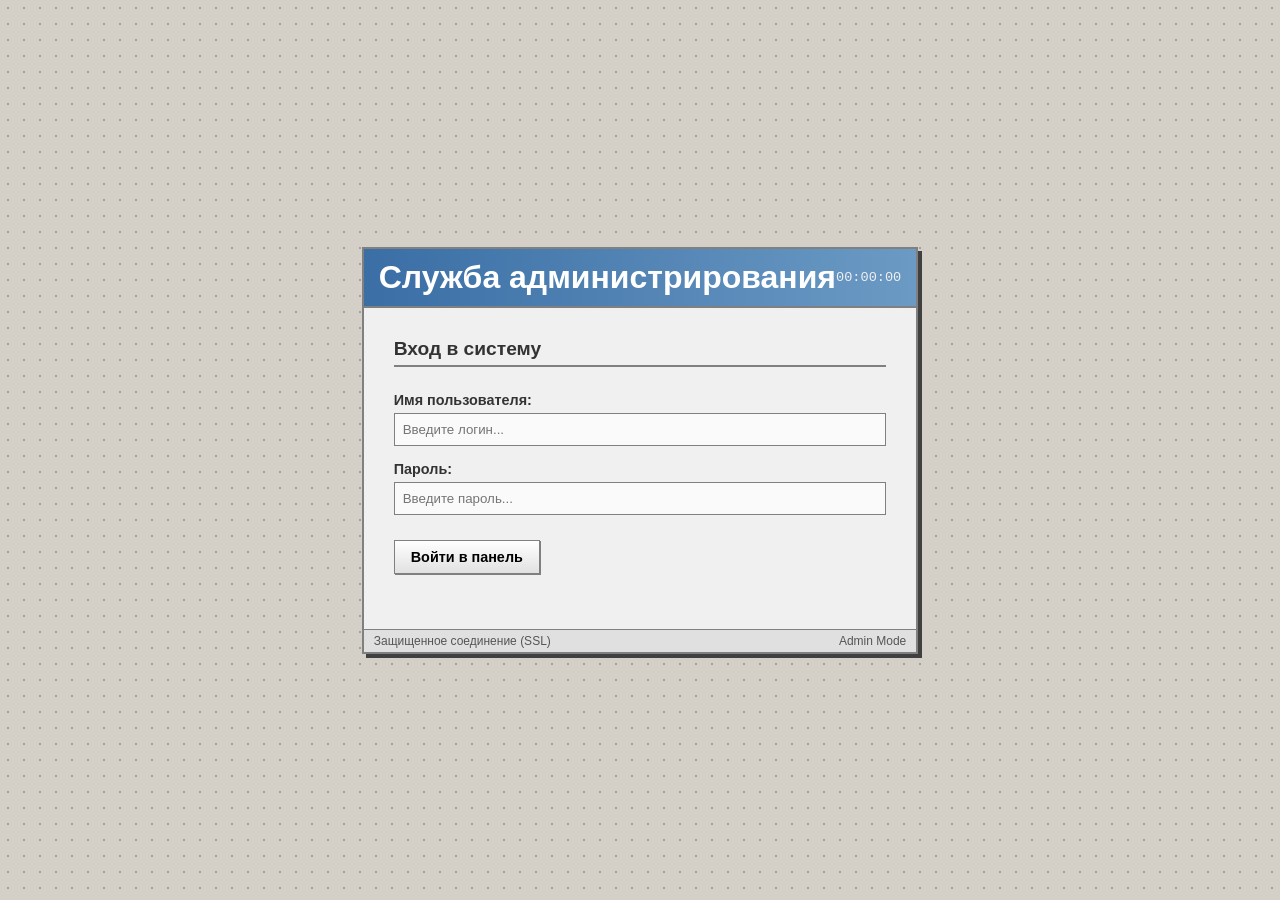
==== anti/index.html @ e4049814 "Create index.html" ====
<!DOCTYPE html>
<html lang="ru">
<head>
  <meta charset="UTF-8">
  <meta name="viewport" content="width=device-width, initial-scale=1.0">
  <title>Управление системой - Pavel Baidurov</title>
  <link rel="stylesheet" href="../style.css">
  <style>
    /* Дополнительные стили для админки */
    .admin-window {
      max-width: 800px;
      margin: 40px auto;
      background: #f0f0f0;
      border: 2px solid #808080;
      box-shadow: 4px 4px 0px #404040;
    }
    .admin-form-container {
      padding: 30px;
      display: flex;
      flex-direction: column;
      gap: 15px;
    }
    .admin-group {
      display: flex;
      flex-direction: column;
      gap: 5px;
    }
    .admin-group label {
      font-size: 0.9rem;
      font-weight: bold;
      color: #333;
    }
    .admin-input, .admin-textarea {
      width: 100%;
      padding: 8px;
      border: 1px solid #808080;
      font-family: inherit;
      background: #fafafa;
    }
    .admin-input:focus, .admin-textarea:focus {
      outline: 2px solid #3a6ea5;
      background: #fff;
    }
    .dashboard-panel {
      display: none;
      padding: 20px;
    }
    .dashboard-panel.active {
      display: block;
    }
    .section-editor {
      background: #ffffff;
      border: 1px solid #a0a0a0;
      padding: 15px;
      margin-bottom: 20px;
      box-shadow: 2px 2px 0px #c0c0c0;
    }
    .section-editor h3 {
      font-size: 1.1rem;
      color: #2a4d7c;
      margin-bottom: 12px;
      border-bottom: 1px dashed #c0c0c0;
      padding-bottom: 5px;
    }
    .row-editor {
      border: 1px solid #e0e0e0;
      padding: 10px;
      margin-bottom: 10px;
      background: #f9f9f9;
    }
    .row-editor-controls {
      display: flex;
      justify-content: flex-end;
      gap: 10px;
      margin-top: 10px;
    }
    .classic-button {
      background: linear-gradient(to bottom, #ffffff 0%, #e1e1e1 100%);
      border: 1px solid #808080;
      padding: 8px 16px;
      font-size: 0.9rem;
      font-weight: bold;
      cursor: pointer;
      box-shadow: 1px 1px 0px #808080;
    }
    .classic-button:hover {
      background: linear-gradient(to bottom, #f0f0f0 0%, #d0d0d0 100%);
    }
    .classic-button:active {
      box-shadow: none;
      transform: translate(1px, 1px);
    }
    .danger-button {
      background: linear-gradient(to bottom, #ff9999 0%, #cc0000 100%);
      color: white;
      border: 1px solid #990000;
    }
    .danger-button:hover {
      background: linear-gradient(to bottom, #ff6666 0%, #990000 100%);
    }
    .success-button {
      background: linear-gradient(to bottom, #99ff99 0%, #009900 100%);
      color: white;
      border: 1px solid #006600;
    }
    .success-button:hover {
      background: linear-gradient(to bottom, #66ff66 0%, #006600 100%);
    }
  </style>
</head>
<body>
  <div class="admin-window">
    <!-- Заголовок Окна -->
    <header class="window-header">
      <div class="profile-area">
        <h1>Служба администрирования</h1>
      </div>
      <div class="sys-info">
        <span id="sys-clock">00:00:00</span>
      </div>
    </header>

    <!-- Окно авторизации -->
    <div id="login-screen" class="admin-form-container">
      <h2 style="font-size: 1.2rem; border-bottom: 2px solid #808080; padding-bottom: 5px; margin-bottom: 10px;">Вход в систему</h2>
      <div class="admin-group">
        <label for="username">Имя пользователя:</label>
        <input type="text" id="username" class="admin-input" placeholder="Введите логин...">
      </div>
      <div class="admin-group">
        <label for="password">Пароль:</label>
        <input type="password" id="password" class="admin-input" placeholder="Введите пароль...">
      </div>
      <button id="login-btn" class="classic-button" style="margin-top: 10px; align-self: flex-start;">Войти в панель</button>
      <div id="login-status" style="font-weight: bold; margin-top: 10px; color: #c62828;"></div>
    </div>

    <!-- Панель управления (после успешного логина) -->
    <div id="admin-dashboard" class="dashboard-panel">
      <div style="display: flex; justify-content: space-between; align-items: center; margin-bottom: 20px; border-bottom: 2px solid #808080; padding-bottom: 10px;">
        <h2>Редактор содержимого сайта</h2>
        <div>
          <button id="save-all-btn" class="classic-button success-button">Сохранить всё</button>
          <button id="logout-btn" class="classic-button danger-button">Выйти</button>
        </div>
      </div>

      <div id="dashboard-status" style="font-weight: bold; margin-bottom: 15px; text-align: center;"></div>

      <div class="content-editor-layout" style="display: flex; flex-direction: column; gap: 20px;">
        
        <!-- Редактор Профиля -->
        <div class="section-editor">
          <h3>Настройки заголовка</h3>
          <div class="admin-group">
            <label for="edit-subtitle">Подзаголовок:</label>
            <input type="text" id="edit-subtitle" class="admin-input">
          </div>
        </div>

        <!-- Редактор Блога -->
        <div class="section-editor">
          <h3>Раздел «Блог»</h3>
          <div id="blog-editor-list"></div>
          <button id="add-blog-btn" class="classic-button">Добавить запись</button>
        </div>

        <!-- Редактор ПО -->
        <div class="section-editor">
          <h3>Раздел «Мое ПО»</h3>
          <div id="software-editor-list"></div>
          <button id="add-software-btn" class="classic-button">Добавить проект</button>
        </div>

        <!-- Редактор Игр -->
        <div class="section-editor">
          <h3>Раздел «Мои игры»</h3>
          <div id="games-editor-list"></div>
          <button id="add-game-btn" class="classic-button">Добавить игру</button>
        </div>

        <!-- Редактор Книг (Прочитанные) -->
        <div class="section-editor">
          <h3>Раздел «Прочитанные книги»</h3>
          <div id="read-books-editor-list"></div>
          <button id="add-read-book-btn" class="classic-button">Добавить прочитанную книгу</button>
        </div>

        <!-- Редактор Книг (Мои) -->
        <div class="section-editor">
          <h3>Раздел «Мои книги»</h3>
          <div id="my-books-editor-list"></div>
          <button id="add-my-book-btn" class="classic-button">Добавить мою книгу</button>
        </div>

      </div>
    </div>

    <!-- Подвал -->
    <footer class="window-footer">
      <div class="status-left">Защищенное соединение (SSL)</div>
      <div class="status-right">
        <span>Admin Mode</span>
      </div>
    </footer>
  </div>

  <script src="admin.js"></script>
</body>
</html>
---- style.css ----
/* Общие стили в духе ПО 2010-х годов */
* {
  box-sizing: border-box;
  margin: 0;
  padding: 0;
  border-radius: 0 !important; /* Углы строго острые */
}

body {
  background-color: #d4d0c8; /* Классический серый цвет фона Windows Classic */
  background-image: radial-gradient(#a0a0a0 1px, transparent 1px);
  background-size: 16px 16px; /* Легкая сетка на фоне */
  font-family: "Segoe UI", Tahoma, Geneva, Verdana, sans-serif;
  color: #333333;
  padding: 2vh 1vw;
  display: flex;
  justify-content: center;
  align-items: center;
  min-height: 100vh;
  overflow: hidden; /* Скрываем общий скролл страницы на десктопе */
}

/* Главный контейнер (под стиль приложения) */
.desktop-container {
  width: 98vw;
  max-width: 1200px;
  height: 95vh;
  background-color: #f0f0f0;
  border: 2px solid #808080;
  box-shadow: 4px 4px 0px #404040; /* Тень в стиле 2.5D */
  display: flex;
  flex-direction: column;
  overflow: hidden; /* Контейнер сам по себе не скроллится */
}

/* Заголовок окна */
.window-header {
  background: linear-gradient(to right, #3a6ea5, #6b9ac4); /* Градиент в стиле Windows 7 / XP */
  color: #ffffff;
  padding: 10px 15px;
  display: flex;
  justify-content: space-between;
  align-items: center;
  border-bottom: 2px solid #808080;
}

.profile-area {
  display: flex;
  align-items: center;
  gap: 15px;
}

.gif-container {
  width: 80px;
  height: 80px;
  border: 3px double #ffffff;
  background-color: #000;
  display: flex;
  justify-content: center;
  align-items: center;
  overflow: hidden;
}

#profile-gif {
  width: 100%;
  height: 100%;
  object-fit: cover;
  image-rendering: pixelated; /* Подчеркиваем пиксельность гифки */
}

.title-container h1 {
  font-size: 1.5rem;
  font-weight: bold;
  text-shadow: 1px 1px 2px #000000;
  letter-spacing: 0.5px;
}

.subtitle {
  font-size: 0.85rem;
  color: #d0e0f0;
  margin-top: 2px;
}

.sys-info {
  display: flex;
  flex-direction: column;
  align-items: flex-end;
  font-family: "Courier New", Courier, monospace;
  font-size: 0.85rem;
  color: #f0f0f0;
}

/* Навигационная панель с вкладками */
.navigation-bar {
  background-color: #e0e0e0;
  display: flex;
  border-bottom: 2px solid #808080;
  padding-left: 10px;
}

.nav-tab {
  background-color: #d8d8d8;
  color: #555555;
  border: 1px solid #808080;
  border-bottom: none;
  padding: 8px 16px;
  font-size: 0.9rem;
  font-weight: 600;
  cursor: pointer;
  margin-right: 4px;
  margin-top: 5px;
  position: relative;
  top: 1px;
  transition: background-color 0.1s, color 0.1s;
}

.nav-tab:hover {
  background-color: #e8e8e8;
  color: #000000;
}

.nav-tab.active {
  background-color: #f0f0f0;
  color: #000000;
  border-top: 2px solid #3a6ea5;
  border-bottom: 2px solid #f0f0f0; /* Перекрывает нижнюю рамку панели */
  top: 2px;
  z-index: 10;
}

/* Главное окно контента */
.content-window {
  padding: 20px;
  flex: 1;
  overflow-y: auto;
  background-color: #f0f0f0;
  border-bottom: 2px solid #808080;
}

.tab-content {
  display: none;
}

.tab-content.active {
  display: block;
}

.section-title {
  font-size: 1.25rem;
  color: #333333;
  margin-bottom: 15px;
  border-bottom: 1px solid #c0c0c0;
  padding-bottom: 5px;
  font-weight: bold;
}

/* Блог */
.blog-posts {
  display: flex;
  flex-direction: column;
  gap: 20px;
}

.blog-post {
  background-color: #ffffff;
  border: 1px solid #a0a0a0;
  padding: 15px;
  box-shadow: 2px 2px 0px #c0c0c0;
}

.post-header {
  display: flex;
  justify-content: space-between;
  align-items: baseline;
  border-bottom: 1px dashed #d0d0d0;
  padding-bottom: 5px;
  margin-bottom: 10px;
}

.post-header h3 {
  font-size: 1.1rem;
  color: #2a4d7c;
}

.post-date {
  font-size: 0.8rem;
  color: #777777;
  font-family: Georgia, serif;
}

.blog-post p {
  font-size: 0.95rem;
  line-height: 1.5;
  text-align: justify;
}

/* Мое ПО */
.software-grid {
  display: grid;
  grid-template-columns: 1fr 1fr;
  gap: 15px;
}

@media (max-width: 768px) {
  .software-grid {
    grid-template-columns: 1fr;
  }
}

.software-card {
  background-color: #ffffff;
  border: 1px solid #a0a0a0;
  padding: 15px;
  display: flex;
  flex-direction: column;
  gap: 10px;
}

.software-card h3 {
  font-size: 1.1rem;
  color: #2a4d7c;
}

.badge {
  display: inline-block;
  padding: 3px 6px;
  font-size: 0.75rem;
  font-weight: bold;
  color: #ffffff;
  align-self: flex-start;
}

.badge-csharp { background-color: #178600; }
.badge-go { background-color: #00add8; color: #333; }

.software-card p {
  font-size: 0.88rem;
  line-height: 1.4;
  color: #444444;
}

.card-footer {
  margin-top: auto;
  display: flex;
  gap: 5px;
  flex-wrap: wrap;
}

.tech-tag {
  background-color: #e8e8e8;
  border: 1px solid #c0c0c0;
  padding: 2px 6px;
  font-size: 0.75rem;
  color: #555555;
}

/* Мои игры */
.games-list {
  display: flex;
  flex-direction: column;
  gap: 15px;
}

.game-item {
  background-color: #ffffff;
  border: 1px solid #a0a0a0;
  padding: 15px;
  display: flex;
  justify-content: space-between;
  align-items: center;
  gap: 20px;
}

@media (max-width: 600px) {
  .game-item {
    flex-direction: column;
    align-items: flex-start;
  }
}

.game-info {
  display: flex;
  flex-direction: column;
  gap: 8px;
}

.game-desc {
  font-size: 0.9rem;
  color: #444444;
}

.game-meta {
  font-size: 0.8rem;
  color: #666666;
  display: flex;
  gap: 15px;
}

.action-btn {
  background: linear-gradient(to bottom, #7aa1d2, #3f729b);
  color: #ffffff;
  border: 1px solid #2a4d7c;
  padding: 10px 20px;
  font-size: 0.9rem;
  font-weight: bold;
  cursor: pointer;
  box-shadow: 2px 2px 0px #202020;
}

.action-btn:hover {
  background: linear-gradient(to bottom, #8db4e5, #4682b4);
}

.action-btn:active {
  box-shadow: none;
  transform: translate(2px, 2px);
}

/* Книги */
.books-table {
  width: 100%;
  border-collapse: collapse;
  background-color: #ffffff;
  border: 1px solid #a0a0a0;
}

.books-table th, .books-table td {
  border: 1px solid #c0c0c0;
  padding: 10px 12px;
  text-align: left;
  font-size: 0.9rem;
}

.books-table th {
  background-color: #e0e0e0;
  font-weight: bold;
  color: #333333;
}

.books-table tr:nth-child(even) {
  background-color: #f8f8f8;
}

.rating {
  color: #d4a373;
  font-size: 1rem;
}

/* Контакты */
.contact-layout {
  display: grid;
  grid-template-columns: 1fr 1.2fr;
  gap: 20px;
}

@media (max-width: 768px) {
  .contact-layout {
    grid-template-columns: 1fr;
  }
}

.contact-info {
  display: flex;
  flex-direction: column;
  gap: 15px;
  font-size: 0.95rem;
  line-height: 1.5;
}

.setup-guide-box {
  background-color: #fff9db;
  border: 1px solid #eedc82;
  padding: 12px;
  display: flex;
  flex-direction: column;
  gap: 8px;
}

.setup-guide-box h4 {
  font-size: 0.88rem;
  color: #856404;
}

.guide-text {
  font-size: 0.8rem;
  color: #856404;
}

#script-url-input {
  width: 100%;
  padding: 6px;
  font-size: 0.8rem;
  border: 1px solid #a0a0a0;
  background-color: #ffffff;
}

.classic-btn {
  background: #f0f0f0;
  border: 1px solid #808080;
  padding: 5px 10px;
  font-size: 0.8rem;
  cursor: pointer;
  align-self: flex-start;
}

.classic-btn:hover {
  background-color: #e0e0e0;
}

.classic-form {
  background-color: #ffffff;
  border: 1px solid #a0a0a0;
  padding: 20px;
  display: flex;
  flex-direction: column;
  gap: 12px;
  box-shadow: 2px 2px 0px #c0c0c0;
}

.form-group {
  display: flex;
  flex-direction: column;
  gap: 5px;
}

.form-group label {
  font-size: 0.85rem;
  font-weight: bold;
  color: #444444;
}

.form-group input, .form-group textarea {
  width: 100%;
  padding: 8px;
  font-size: 0.9rem;
  border: 1px solid #a0a0a0;
  background-color: #fafafa;
}

.form-group input:focus, .form-group textarea:focus {
  outline: 2px solid #3a6ea5;
  background-color: #ffffff;
}

.form-group textarea {
  height: 120px;
  resize: vertical;
}

.submit-btn {
  background: linear-gradient(to bottom, #ffffff 0%, #e1e1e1 100%);
  border: 1px solid #808080;
  padding: 8px 16px;
  font-size: 0.9rem;
  font-weight: bold;
  cursor: pointer;
  box-shadow: 1px 1px 0px #808080;
}

.submit-btn:hover {
  background: linear-gradient(to bottom, #f0f0f0 0%, #d0d0d0 100%);
}

.submit-btn:active {
  box-shadow: none;
  transform: translate(1px, 1px);
}

.form-status-msg {
  font-size: 0.85rem;
  font-weight: bold;
  margin-top: 5px;
}

.form-status-msg.success {
  color: #2e7d32;
}

.form-status-msg.error {
  color: #c62828;
}

/* Статус-бар подвала */
.window-footer {
  background-color: #e0e0e0;
  border-top: 1px solid #808080;
  padding: 4px 10px;
  display: flex;
  justify-content: space-between;
  font-size: 0.75rem;
  color: #555555;
  font-family: Tahoma, Geneva, sans-serif;
}

.status-right {
  display: flex;
  gap: 15px;
}

/* Адаптивный контейнер для таблиц */
.table-responsive {
  width: 100%;
  overflow-x: auto;
  border: 1px solid #a0a0a0;
  background-color: #ffffff;
}

/* Адаптивный контейнер для видео (YouTube, VK, Rutube) */
.video-container {
  position: relative;
  padding-bottom: 56.25%; /* 16:9 соотношение сторон */
  padding-top: 25px;
  height: 0;
  width: 100%;
  max-width: 640px;
  margin: 15px auto;
  border: 1px solid #808080;
}

.video-container iframe {
  position: absolute;
  top: 0;
  left: 0;
  width: 100%;
  height: 100%;
}

/* Адаптивность для мобильных устройств */
@media (max-width: 768px) {
  body {
    padding: 0;
    overflow-x: hidden;
    overflow-y: auto; /* Позволяем общий скролл на мобильном */
  }

  .desktop-container {
    width: 100%;
    max-width: 100%;
    height: auto; /* На мобильном контент растягивает контейнер по вертикали */
    min-height: 100vh;
    box-shadow: none;
    border: none;
  }

  .window-header {
    display: flex;
    flex-direction: row;
    justify-content: space-between;
    align-items: center;
    gap: 10px;
    padding: 10px;
  }

  .profile-area {
    gap: 10px;
    flex: 1;
  }

  .gif-container {
    width: 50px;
    height: 50px;
    flex-shrink: 0;
  }

  .title-container h1 {
    font-size: 1.1rem;
    line-height: 1.2;
  }

  .subtitle {
    font-size: 0.72rem;
  }

  .sys-info {
    font-size: 0.75rem;
    align-items: flex-end;
    flex-shrink: 0;
  }

  .sys-tag {
    display: none; /* Скрываем тэг версии на мобильном, чтобы не перегружать */
  }

  .navigation-bar {
    overflow-x: auto; /* Горизонтальный скролл вкладок */
    white-space: nowrap;
    padding-left: 5px;
    -webkit-overflow-scrolling: touch;
    display: flex;
    flex-wrap: nowrap; /* Не даем переноситься на новую строку */
  }

  .nav-tab {
    flex: 0 0 auto;
    margin-top: 3px;
    padding: 8px 12px;
    font-size: 0.8rem;
  }

  .content-window {
    padding: 12px;
    overflow-y: visible; /* Отключаем независимый скролл для плавности на мобильном */
  }

  .blog-post p {
    text-align: left;
  }
}
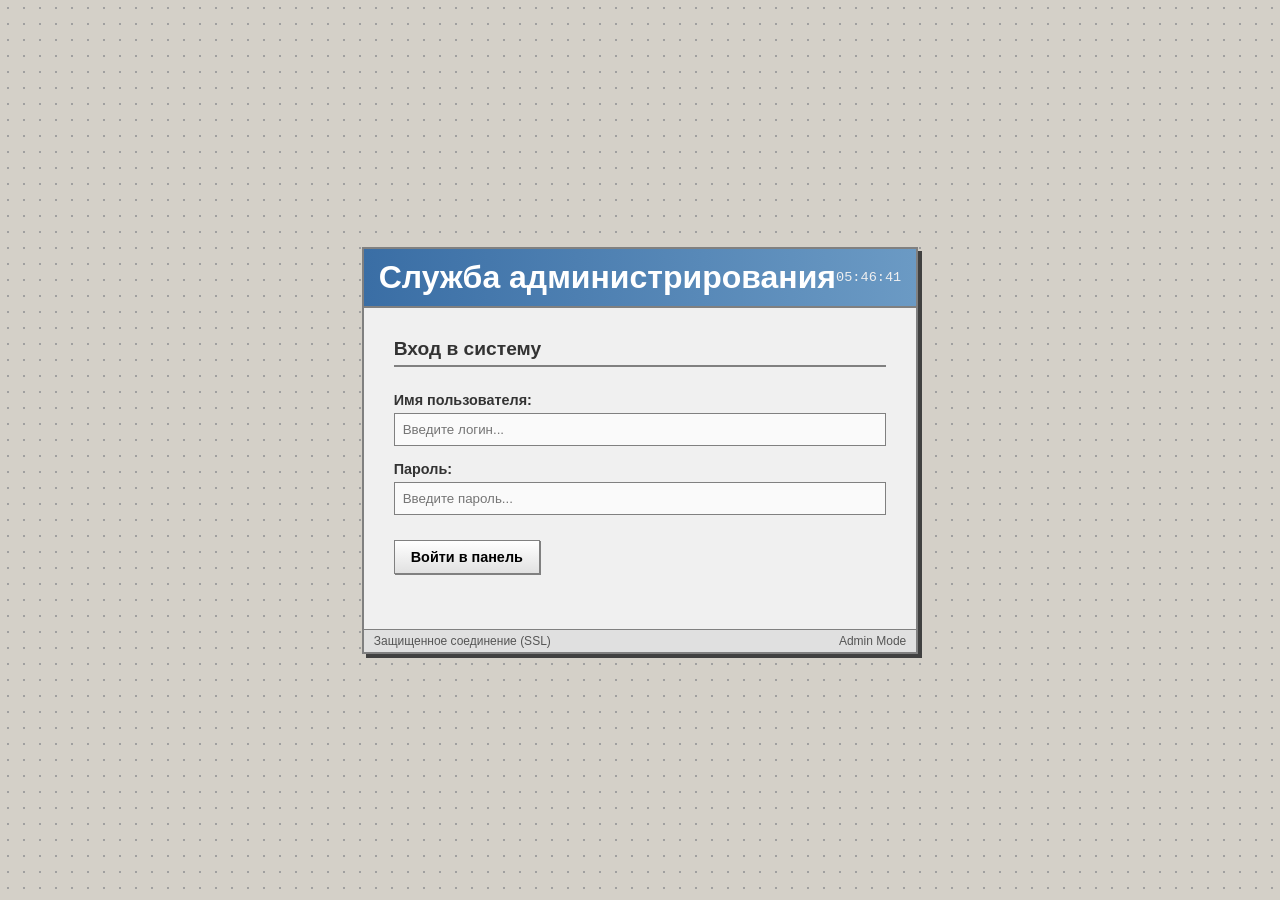
==== commit 5de46bbe: "Add files via upload" ====
--- a/anti/index.html
+++ b/anti/index.html
@@ -5,6 +5,7 @@
   <meta name="viewport" content="width=device-width, initial-scale=1.0">
   <title>Управление системой - Pavel Baidurov</title>
   <link rel="stylesheet" href="../style.css">
+  <link rel="icon" type="image/png" href="../favicon.png">
   <style>
     /* Дополнительные стили для админки */
     .admin-window {
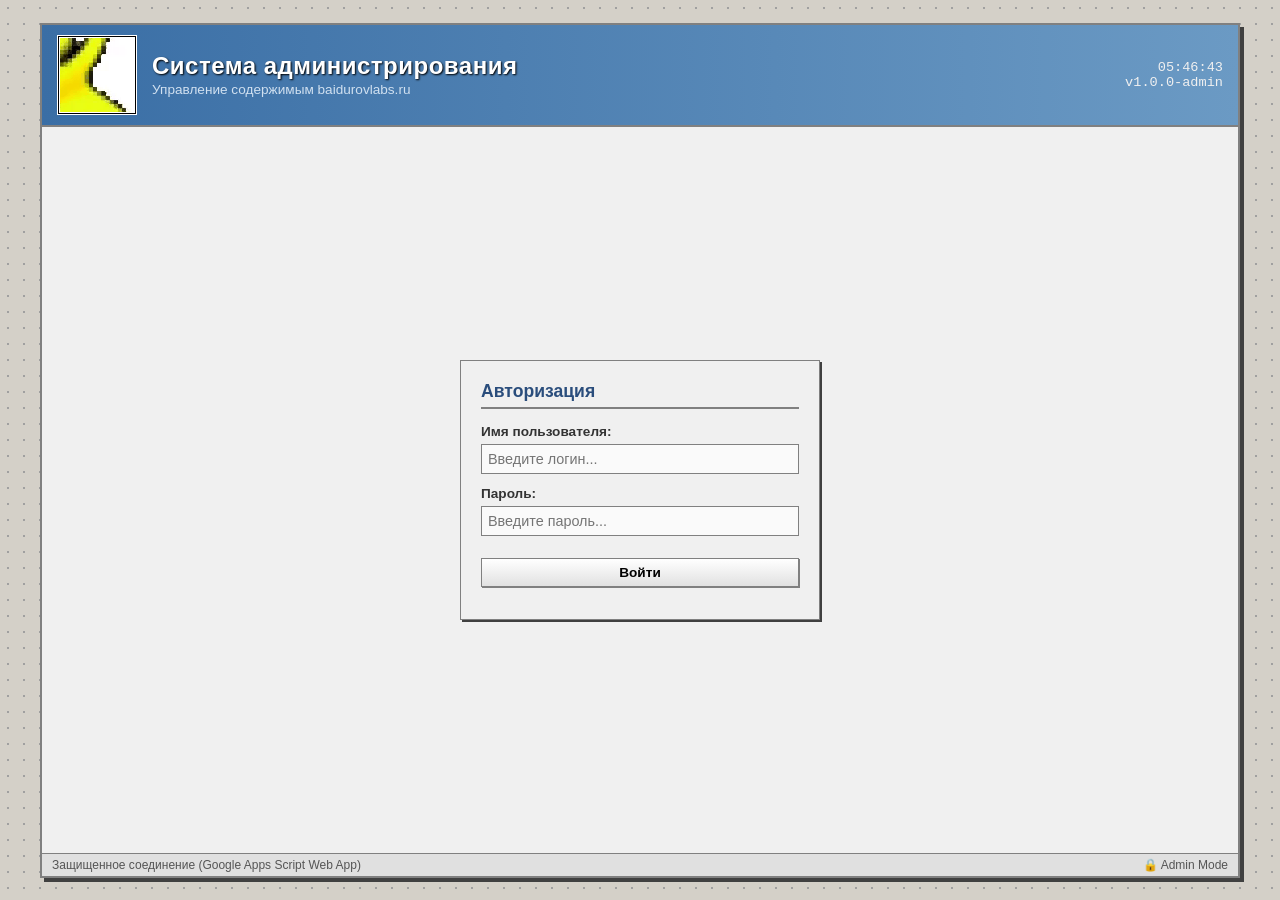
==== commit b9d5479d: "Add files via upload" ====
--- a/anti/index.html
+++ b/anti/index.html
@@ -3,51 +3,39 @@
 <head>
   <meta charset="UTF-8">
   <meta name="viewport" content="width=device-width, initial-scale=1.0">
-  <title>Управление системой - Pavel Baidurov</title>
+  <title>Панель управления - baidurovlabs.ru</title>
   <link rel="stylesheet" href="../style.css">
   <link rel="icon" type="image/png" href="../favicon.png">
   <style>
     /* Дополнительные стили для админки */
-    .admin-window {
-      max-width: 800px;
-      margin: 40px auto;
+    .admin-form-container {
       background: #f0f0f0;
-      border: 2px solid #808080;
-      box-shadow: 4px 4px 0px #404040;
-    }
-    .admin-form-container {
-      padding: 30px;
-      display: flex;
-      flex-direction: column;
-      gap: 15px;
+      border: 1px solid #808080;
+      box-shadow: 2px 2px 0px #404040;
+      padding: 20px;
     }
     .admin-group {
       display: flex;
       flex-direction: column;
       gap: 5px;
+      margin-bottom: 12px;
     }
     .admin-group label {
-      font-size: 0.9rem;
+      font-size: 0.85rem;
       font-weight: bold;
       color: #333;
     }
-    .admin-input, .admin-textarea {
+    .admin-input, .admin-textarea, .admin-select {
       width: 100%;
-      padding: 8px;
+      padding: 6px;
       border: 1px solid #808080;
       font-family: inherit;
+      font-size: 0.9rem;
       background: #fafafa;
     }
-    .admin-input:focus, .admin-textarea:focus {
+    .admin-input:focus, .admin-textarea:focus, .admin-select:focus {
       outline: 2px solid #3a6ea5;
       background: #fff;
-    }
-    .dashboard-panel {
-      display: none;
-      padding: 20px;
-    }
-    .dashboard-panel.active {
-      display: block;
     }
     .section-editor {
       background: #ffffff;
@@ -57,7 +45,7 @@
       box-shadow: 2px 2px 0px #c0c0c0;
     }
     .section-editor h3 {
-      font-size: 1.1rem;
+      font-size: 1.05rem;
       color: #2a4d7c;
       margin-bottom: 12px;
       border-bottom: 1px dashed #c0c0c0;
@@ -65,9 +53,10 @@
     }
     .row-editor {
       border: 1px solid #e0e0e0;
-      padding: 10px;
-      margin-bottom: 10px;
+      padding: 12px;
+      margin-bottom: 15px;
       background: #f9f9f9;
+      box-shadow: 1px 1px 0px #e0e0e0;
     }
     .row-editor-controls {
       display: flex;
@@ -78,8 +67,8 @@
     .classic-button {
       background: linear-gradient(to bottom, #ffffff 0%, #e1e1e1 100%);
       border: 1px solid #808080;
-      padding: 8px 16px;
-      font-size: 0.9rem;
+      padding: 6px 12px;
+      font-size: 0.85rem;
       font-weight: bold;
       cursor: pointer;
       box-shadow: 1px 1px 0px #808080;
@@ -107,101 +96,141 @@
     .success-button:hover {
       background: linear-gradient(to bottom, #66ff66 0%, #006600 100%);
     }
+    
+    #admin-dashboard {
+      display: none;
+      height: 100%;
+    }
+    #admin-dashboard.active {
+      display: flex;
+      flex-direction: column;
+      height: 100%;
+    }
+    .tab-content {
+      display: none;
+      height: 100%;
+    }
+    .tab-content.active {
+      display: block;
+    }
   </style>
 </head>
 <body>
-  <div class="admin-window">
-    <!-- Заголовок Окна -->
+  <div class="desktop-container">
+    <!-- Верхняя панель заголовка (в стиле системного окна 2010-х) -->
     <header class="window-header">
       <div class="profile-area">
-        <h1>Служба администрирования</h1>
+        <div class="gif-container">
+          <img src="../animation.gif" alt="Аватарка" class="avatar-gif">
+        </div>
+        <div class="title-container">
+          <h1>Система администрирования</h1>
+          <p class="subtitle">Управление содержимым baidurovlabs.ru</p>
+        </div>
       </div>
       <div class="sys-info">
         <span id="sys-clock">00:00:00</span>
+        <span class="sys-tag">v1.0.0-admin</span>
       </div>
     </header>
 
     <!-- Окно авторизации -->
-    <div id="login-screen" class="admin-form-container">
-      <h2 style="font-size: 1.2rem; border-bottom: 2px solid #808080; padding-bottom: 5px; margin-bottom: 10px;">Вход в систему</h2>
-      <div class="admin-group">
-        <label for="username">Имя пользователя:</label>
-        <input type="text" id="username" class="admin-input" placeholder="Введите логин...">
-      </div>
-      <div class="admin-group">
-        <label for="password">Пароль:</label>
-        <input type="password" id="password" class="admin-input" placeholder="Введите пароль...">
-      </div>
-      <button id="login-btn" class="classic-button" style="margin-top: 10px; align-self: flex-start;">Войти в панель</button>
-      <div id="login-status" style="font-weight: bold; margin-top: 10px; color: #c62828;"></div>
+    <div id="login-screen" style="flex: 1; overflow-y: auto; padding: 20px; display: flex; align-items: center; justify-content: center;">
+      <div class="admin-form-container" style="width: 100%; max-width: 360px;">
+        <h2 style="font-size: 1.1rem; border-bottom: 2px solid #808080; padding-bottom: 5px; margin-bottom: 15px; color: #2a4d7c;">Авторизация</h2>
+        <div class="admin-group">
+          <label for="username">Имя пользователя:</label>
+          <input type="text" id="username" class="admin-input" placeholder="Введите логин...">
+        </div>
+        <div class="admin-group">
+          <label for="password">Пароль:</label>
+          <input type="password" id="password" class="admin-input" placeholder="Введите пароль...">
+        </div>
+        <button id="login-btn" class="classic-button" style="margin-top: 10px; width: 100%;">Войти</button>
+        <div id="login-status" style="font-weight: bold; margin-top: 12px; text-align: center; color: #c62828;"></div>
+      </div>
     </div>
 
     <!-- Панель управления (после успешного логина) -->
-    <div id="admin-dashboard" class="dashboard-panel">
-      <div style="display: flex; justify-content: space-between; align-items: center; margin-bottom: 20px; border-bottom: 2px solid #808080; padding-bottom: 10px;">
-        <h2>Редактор содержимого сайта</h2>
-        <div>
-          <button id="save-all-btn" class="classic-button success-button">Сохранить всё</button>
-          <button id="logout-btn" class="classic-button danger-button">Выйти</button>
-        </div>
-      </div>
-
-      <div id="dashboard-status" style="font-weight: bold; margin-bottom: 15px; text-align: center;"></div>
-
-      <div class="content-editor-layout" style="display: flex; flex-direction: column; gap: 20px;">
-        
-        <!-- Редактор Профиля -->
-        <div class="section-editor">
-          <h3>Настройки заголовка</h3>
-          <div class="admin-group">
-            <label for="edit-subtitle">Подзаголовок:</label>
-            <input type="text" id="edit-subtitle" class="admin-input">
-          </div>
-        </div>
-
-        <!-- Редактор Блога -->
-        <div class="section-editor">
-          <h3>Раздел «Блог»</h3>
-          <div id="blog-editor-list"></div>
-          <button id="add-blog-btn" class="classic-button">Добавить запись</button>
-        </div>
-
-        <!-- Редактор ПО -->
-        <div class="section-editor">
-          <h3>Раздел «Мое ПО»</h3>
-          <div id="software-editor-list"></div>
-          <button id="add-software-btn" class="classic-button">Добавить проект</button>
-        </div>
-
-        <!-- Редактор Игр -->
-        <div class="section-editor">
-          <h3>Раздел «Мои игры»</h3>
-          <div id="games-editor-list"></div>
-          <button id="add-game-btn" class="classic-button">Добавить игру</button>
-        </div>
-
-        <!-- Редактор Книг (Прочитанные) -->
-        <div class="section-editor">
-          <h3>Раздел «Прочитанные книги»</h3>
-          <div id="read-books-editor-list"></div>
-          <button id="add-read-book-btn" class="classic-button">Добавить прочитанную книгу</button>
-        </div>
-
-        <!-- Редактор Книг (Мои) -->
-        <div class="section-editor">
-          <h3>Раздел «Мои книги»</h3>
-          <div id="my-books-editor-list"></div>
-          <button id="add-my-book-btn" class="classic-button">Добавить мою книгу</button>
-        </div>
-
+    <div id="admin-dashboard">
+      <!-- Навигация с табами -->
+      <nav class="navigation-bar" style="justify-content: space-between; display: flex; align-items: center; width: 100%;">
+        <div style="display: flex;" id="admin-tabs">
+          <button class="nav-tab active" data-tab="profile">Профиль</button>
+          <button class="nav-tab" data-tab="blog">Блог</button>
+          <button class="nav-tab" data-tab="software">Мое ПО</button>
+          <button class="nav-tab" data-tab="games">Мои игры</button>
+          <button class="nav-tab" data-tab="books">Книги</button>
+        </div>
+        <div style="display: flex; gap: 5px; padding-right: 5px;" class="admin-controls-nav">
+          <button id="save-all-btn" class="classic-button success-button" style="padding: 3px 8px; font-size: 0.75rem; margin-top: 3px;">Сохранить всё</button>
+          <button id="logout-btn" class="classic-button danger-button" style="padding: 3px 8px; font-size: 0.75rem; margin-top: 3px;">Выйти</button>
+        </div>
+      </nav>
+
+      <!-- Рабочая область редактирования -->
+      <div class="content-window" style="flex: 1; overflow-y: auto;">
+        <div id="dashboard-status" style="font-weight: bold; margin-bottom: 15px; text-align: center; font-size: 0.9rem;"></div>
+
+        <!-- Вкладка: Профиль -->
+        <section id="tab-profile" class="tab-content active">
+          <div class="section-editor">
+            <h3>Настройки заголовка</h3>
+            <div class="admin-group">
+              <label for="edit-subtitle">Подзаголовок главной страницы:</label>
+              <input type="text" id="edit-subtitle" class="admin-input">
+            </div>
+          </div>
+        </section>
+
+        <!-- Вкладка: Блог -->
+        <section id="tab-blog" class="tab-content">
+          <div class="section-editor">
+            <h3>Управление записями в блоге</h3>
+            <div id="blog-editor-list"></div>
+            <button id="add-blog-btn" class="classic-button">Добавить запись</button>
+          </div>
+        </section>
+
+        <!-- Вкладка: Мое ПО -->
+        <section id="tab-software" class="tab-content">
+          <div class="section-editor">
+            <h3>Управление программами</h3>
+            <div id="software-editor-list"></div>
+            <button id="add-software-btn" class="classic-button">Добавить проект</button>
+          </div>
+        </section>
+
+        <!-- Вкладка: Мои игры -->
+        <section id="tab-games" class="tab-content">
+          <div class="section-editor">
+            <h3>Управление играми</h3>
+            <div id="games-editor-list"></div>
+            <button id="add-game-btn" class="classic-button">Добавить игру</button>
+          </div>
+        </section>
+
+        <!-- Вкладка: Книги -->
+        <section id="tab-books" class="tab-content">
+          <div class="section-editor">
+            <h3>Прочитанные книги</h3>
+            <div id="read-books-editor-list"></div>
+            <button id="add-read-book-btn" class="classic-button">Добавить прочитанную книгу</button>
+          </div>
+          <div class="section-editor">
+            <h3>Мои книги</h3>
+            <div id="my-books-editor-list"></div>
+            <button id="add-my-book-btn" class="classic-button">Добавить мою книгу</button>
+          </div>
+        </section>
       </div>
     </div>
 
-    <!-- Подвал -->
+    <!-- Подвал страницы (Статус-бар) -->
     <footer class="window-footer">
-      <div class="status-left">Защищенное соединение (SSL)</div>
+      <div class="status-left" id="admin-status-bar-text">Защищенное соединение (Google Apps Script Web App)</div>
       <div class="status-right">
-        <span>Admin Mode</span>
+        <span>🔒 Admin Mode</span>
       </div>
     </footer>
   </div>
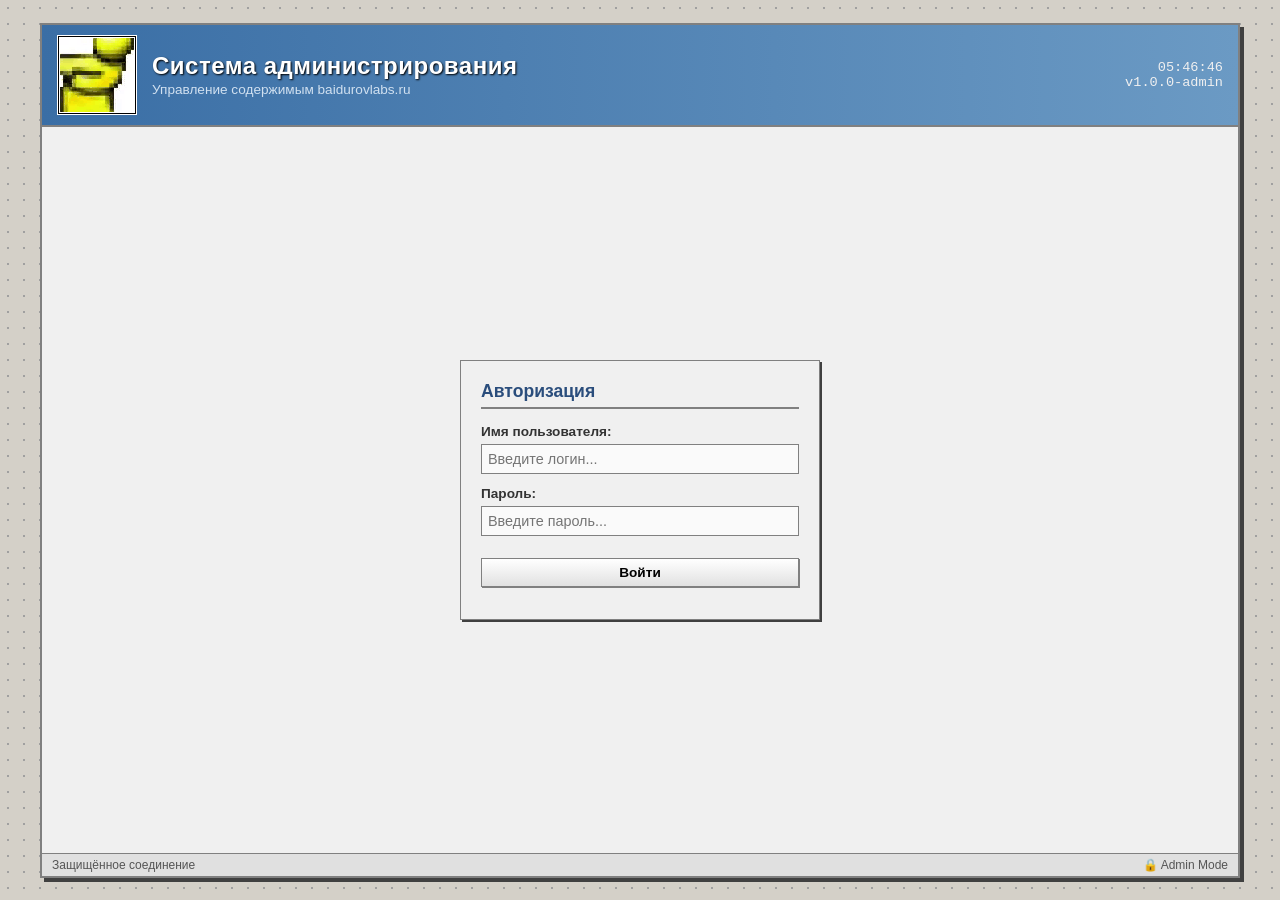
==== commit 2af97960: "ЛК: из подвала убрано упоминание платформы бэкенда Строка в статус-баре называла используемую платфо" ====
--- a/anti/index.html
+++ b/anti/index.html
@@ -228,7 +228,7 @@
 
     <!-- Подвал страницы (Статус-бар) -->
     <footer class="window-footer">
-      <div class="status-left" id="admin-status-bar-text">Защищенное соединение (Google Apps Script Web App)</div>
+      <div class="status-left" id="admin-status-bar-text">Защищённое соединение</div>
       <div class="status-right">
         <span>🔒 Admin Mode</span>
       </div>
--- a/style.css
+++ b/style.css
@@ -582,19 +582,23 @@
   }
 
   .navigation-bar {
-    overflow-x: auto; /* Горизонтальный скролл вкладок */
+    display: flex;
+    flex-wrap: nowrap;
+    overflow-x: hidden; /* Убираем скролл */
+    width: 100%;
+    padding: 0;
+    justify-content: space-between;
+  }
+
+  .nav-tab {
+    flex: 1; /* Распределяем табы поровну по всей ширине */
+    text-align: center;
+    margin-top: 3px;
+    padding: 8px 2px; /* Минимальные отступы по бокам */
+    font-size: 0.72rem; /* Уменьшаем шрифт, чтобы влезло на узких экранах */
+    text-overflow: ellipsis;
+    overflow: hidden;
     white-space: nowrap;
-    padding-left: 5px;
-    -webkit-overflow-scrolling: touch;
-    display: flex;
-    flex-wrap: nowrap; /* Не даем переноситься на новую строку */
-  }
-
-  .nav-tab {
-    flex: 0 0 auto;
-    margin-top: 3px;
-    padding: 8px 12px;
-    font-size: 0.8rem;
   }
 
   .content-window {
@@ -605,5 +609,25 @@
   .blog-post p {
     text-align: left;
   }
-}
-
+
+  /* Дополнительные стили для админки на мобильном */
+  #admin-tabs {
+    display: flex;
+    width: 100%;
+  }
+
+  .admin-controls-nav {
+    width: 100%;
+    display: flex;
+    justify-content: flex-end;
+    gap: 5px;
+    padding: 4px 5px;
+    background-color: #d8d8d8;
+    border-top: 1px solid #808080;
+  }
+
+  .desktop-container .navigation-bar {
+    flex-wrap: wrap !important;
+  }
+}
+
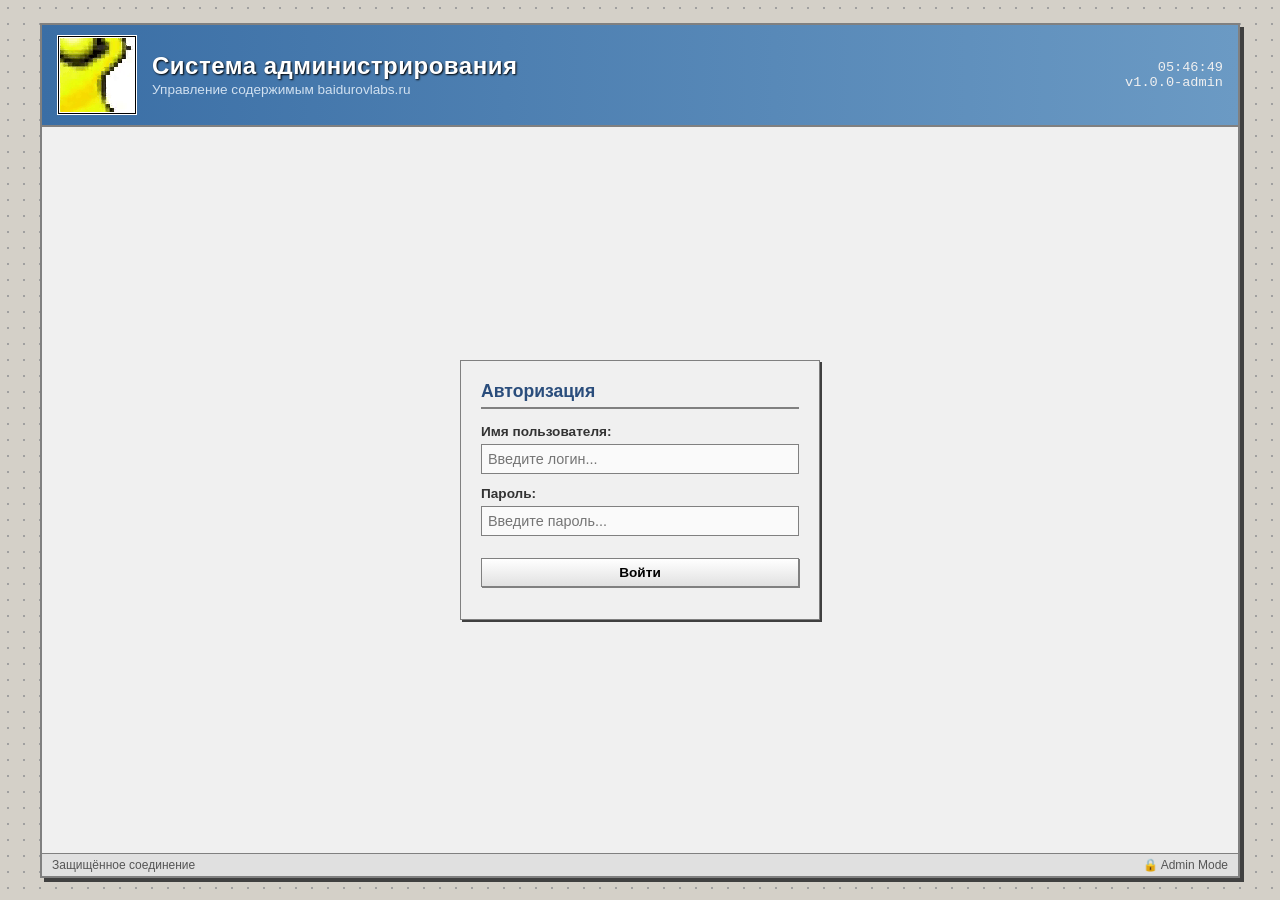
==== commit fd23de40: "ЛК: поле загрузки по месту, скрипты не залипают в кэше Поле выбора файла было завёрнуто в класс form" ====
--- a/anti/index.html
+++ b/anti/index.html
@@ -235,6 +235,6 @@
     </footer>
   </div>
 
-  <script src="admin.js"></script>
+  <script src="admin.js?v=2"></script>
 </body>
 </html>
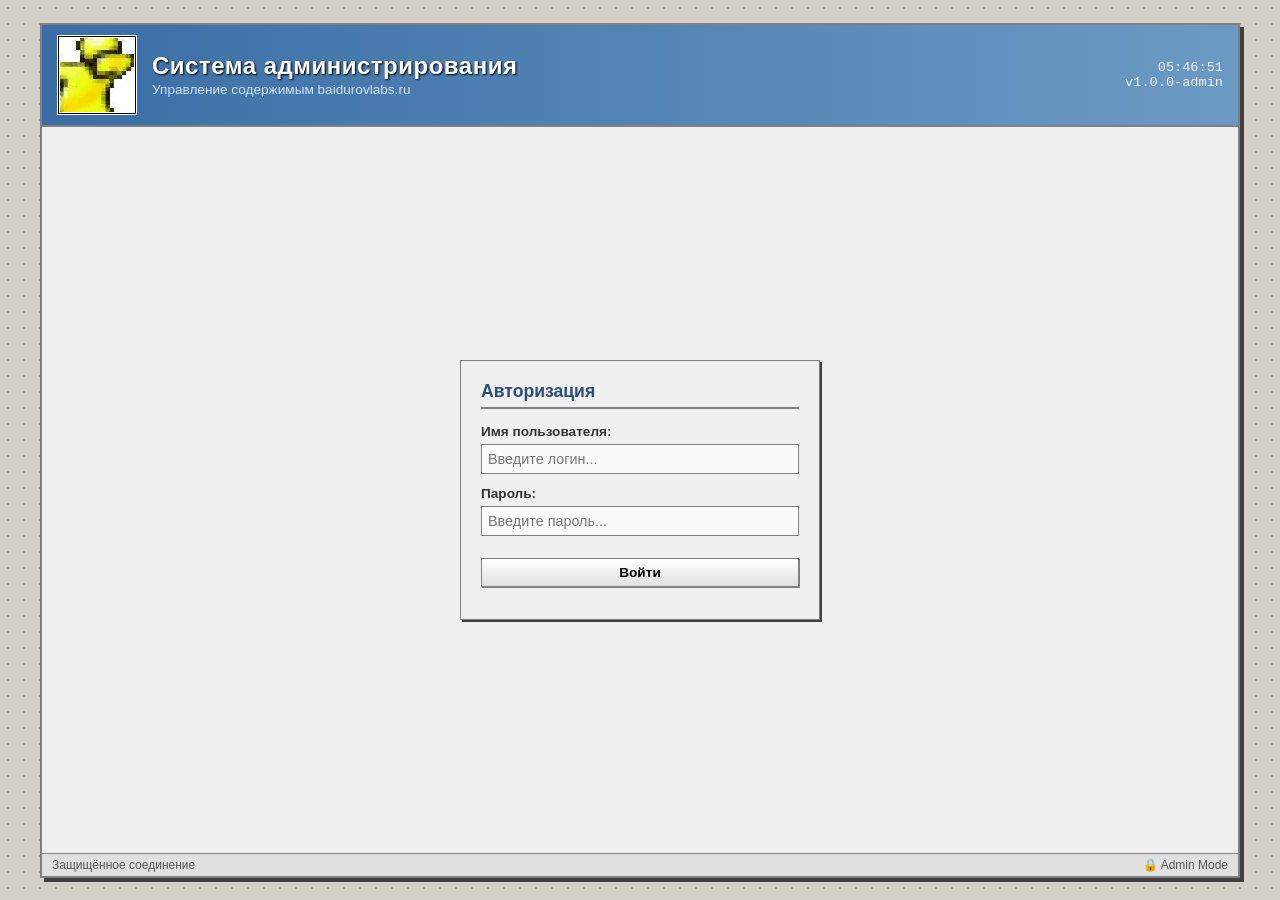
==== commit 24a143dc: "ЛК: вкладки прокручиваются до конца У .tab-content стояла жёсткая height: 100%. Секция обрезалась по" ====
--- a/anti/index.html
+++ b/anti/index.html
@@ -108,10 +108,15 @@
     }
     .tab-content {
       display: none;
-      height: 100%;
+      /* Была жёсткая height: 100% — секция обрезалась по высоте окна, и
+         прокрутка упиралась раньше, чем кончалось содержимое: до нижней
+         кнопки «Удалить» доехать не получалось. min-height оставляет
+         прежний вид на коротких вкладках, но даёт расти длинным. */
+      min-height: 100%;
     }
     .tab-content.active {
       display: block;
+      padding-bottom: 24px;
     }
   </style>
 </head>
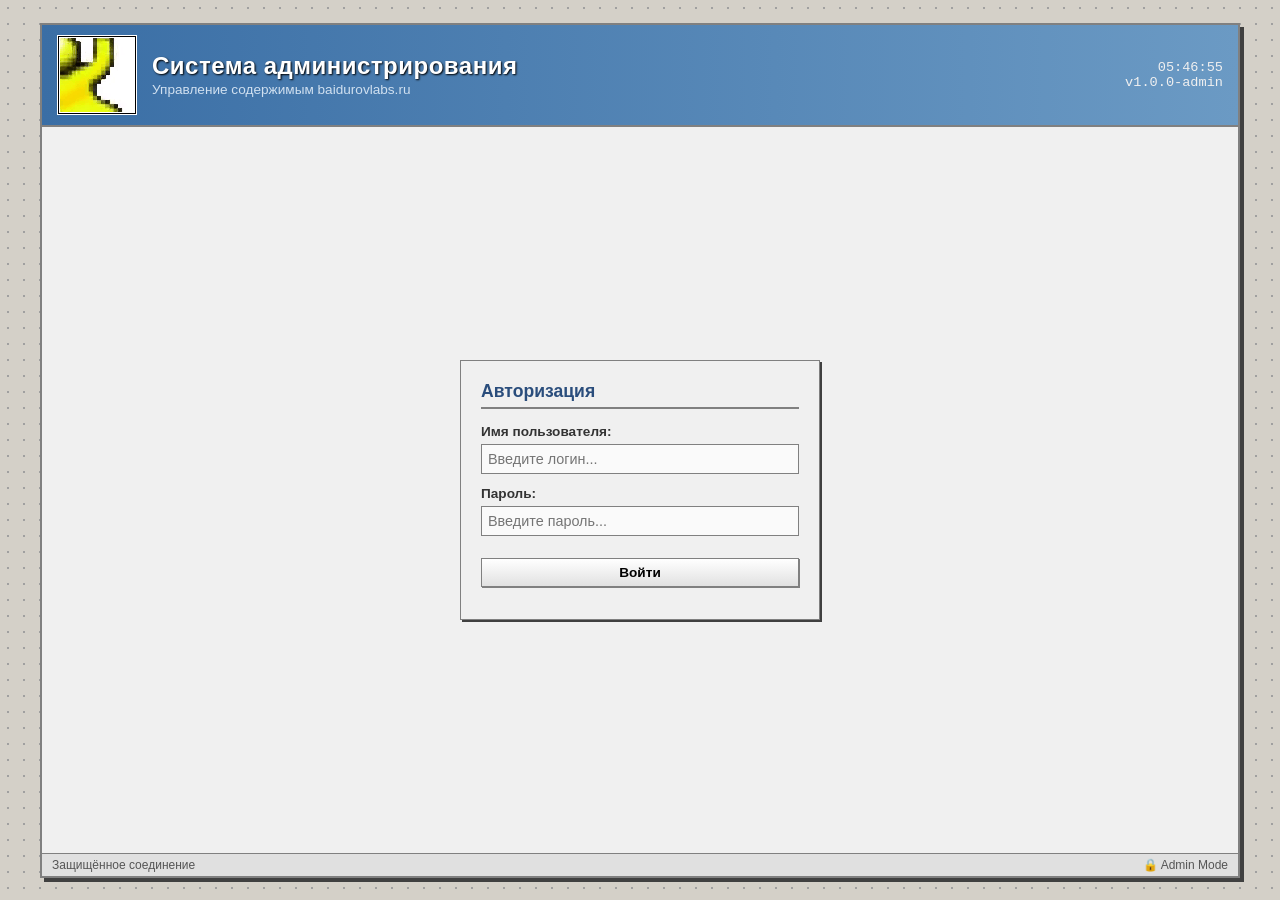
==== commit aecbc6e4: "ЛК: панель вписана в окно, низ больше не срезается Настоящая причина обрезки была не в высоте вкладо" ====
--- a/anti/index.html
+++ b/anti/index.html
@@ -99,12 +99,21 @@
     
     #admin-dashboard {
       display: none;
-      height: 100%;
     }
     #admin-dashboard.active {
       display: flex;
       flex-direction: column;
-      height: 100%;
+      /* Было height: 100% — панель брала высоту всего окна, хотя стоит под
+         заголовком, и вылезала за нижний край контейнера. У контейнера
+         overflow: hidden, поэтому низ просто срезался вместе с концом
+         прокручиваемой области. Занимаем остаток места, а не всё окно. */
+      flex: 1;
+      min-height: 0;
+    }
+    /* Без min-height: 0 колонка на flex не даёт вложенной области сжаться
+       до размеров экрана, и прокрутка снова уезжает за край. */
+    #admin-dashboard .content-window {
+      min-height: 0;
     }
     .tab-content {
       display: none;
